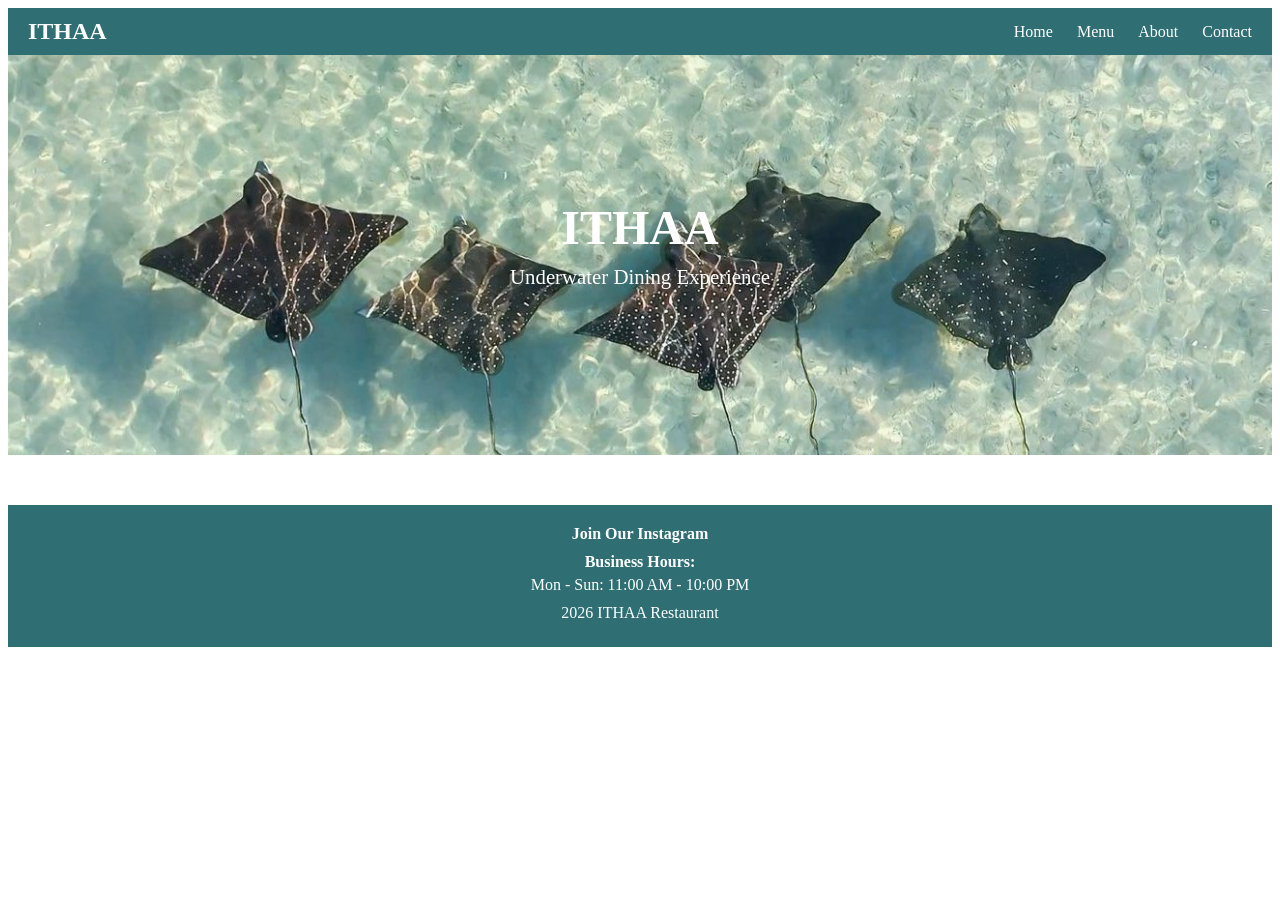
==== index.html @ c6758e7b "Rename homepage to index.html for GitHub Pages" ====
<!DOCTYPE html>
<html lang="en">
<head>
<meta charset="UTF-8">
<meta name="viewport" content="width=device-width, initial-scale=1.0">
<title>ITHAA Restaurant</title>
<link rel="stylesheet" href="style.css">
</head>
<body>

<header>
  <div class="logo">ITHAA</div>
  <nav>
    <a href="index.html">Home</a>
    <a href="menu.html">Menu</a>
    <a href="about.html">About</a>
    <a href="contact.html">Contact</a>
  </nav>
</header>

<section class="hero">
  <h1>ITHAA</h1>
  <p>Underwater Dining Experience</p>
</section>

</body>
</html>

<footer>
  <div class="footer-container">
    <div class="social">
      <a href="https://www.instagram.com/ithaa.undersea.restaurant/?igsh=MW04NWVudDg0dnZiag==" target="_blank">Join Our Instagram</a>
    </div>
    <div class="hours">
      <p><strong>Business Hours:</strong></p>
      <p>Mon - Sun: 11:00 AM - 10:00 PM</p>
    </div>
    <p class="copyright">2026 ITHAA Restaurant</p>
  </div>
</footer>
---- style.css ----
header {
    display: flex;
    justify-content: space-between;
    align-items: center;
    background-color: #2F6F73; 
    color: white;
    padding: 10px 20px;
}

header .logo {
    font-size: 1.5em;
    font-weight: bold;
}

header nav a {
    color: white;
    text-decoration: none;
    margin-left: 20px;
}

header nav a:hover {
    text-decoration: underline;
}


.hero {
    height: 400px; 
    background-image: url("images/hero.jpeg"); 
    background-size: cover;
    background-position: center;
    display: flex;
    flex-direction: column;
    justify-content: center;
    align-items: center;
    color: white;
    text-align: center;
}

.hero h1 {
    font-size: 3em;
    margin: 0;
}

.hero p {
    font-size: 1.3em;
    margin-top: 10px;
}


.menu-title {
    text-align: center;
    margin-top: 40px;
}

.menu-cards {
    display: flex;
    flex-wrap: wrap;
    justify-content: center;
    gap: 20px;
    width: 90%;
    margin: 40px auto;
}

.card {
    background-color: #f7f7f7;
    border-radius: 10px;
    overflow: hidden;
    width: 250px;
    text-align: center;
    box-shadow: 0 2px 8px rgba(0,0,0,0.2);
    transition: transform 0.3s;
}

.card:hover {
    transform: translateY(-5px);
}

.card img {
    width: 100%;
    height: 180px;
    object-fit: cover;
}

.card h3 {
    margin: 10px 0 5px 0;
    color: #2F6F73;
}

.card p {
    margin: 5px 10px;
}

.card .price {
    font-weight: bold;
    margin-bottom: 10px;
}


.gallery-title {
    text-align: center;
    margin-top: 30px;
    font-size: 2rem;
}

.slider {
    width: 80%;
    max-width: 800px;
    margin: 40px auto;
    overflow: hidden;
}

.slides {
    display: flex;
    width: 600%; /* 6 images */
    animation: slide 36s linear infinite; 
}

.slide {
    width: 100%;        
    height: 500px;      
    object-fit: cover;  
}


@keyframes slide {
    0%   { transform: translateX(0%); }
    16.66% { transform: translateX(-16.66%); }
    33.33% { transform: translateX(-33.33%); }
    50% { transform: translateX(-50%); }
    66.66% { transform: translateX(-66.66%); }
    83.33% { transform: translateX(-83.33%); }
    100% { transform: translateX(-100%); }
}


.about {
    width: 80%;
    max-width: 800px;
    margin: 50px auto;
    text-align: center;
}

.about h2 {
    font-size: 2rem;
    color: #2F6F73;
    margin-bottom: 20px;
}

.about p {
    font-size: 1.2rem;
    line-height: 1.6;
    color: #333;
}


.contact-title {
    text-align: center;
    margin-top: 40px;
    font-size: 2rem;
    color: #2F6F73;
}

.map-container {
    width: 80%;
    max-width: 800px;
    margin: 30px auto;
    border-radius: 10px;
    overflow: hidden;
}

.contact-form {
    width: 80%;
    max-width: 500px;
    margin: 30px auto 60px auto;
}

.contact-form form {
    display: flex;
    flex-direction: column;
}

.contact-form label {
    margin-bottom: 5px;
    font-weight: bold;
    color: #2F6F73;
}

.contact-form input,
.contact-form textarea {
    margin-bottom: 15px;
    padding: 10px;
    border: 1px solid #ccc;
    border-radius: 5px;
    font-size: 1rem;
}

.contact-form button {
    padding: 12px;
    background-color: #2F6F73;
    color: white;
    border: none;
    border-radius: 5px;
    font-size: 1rem;
    cursor: pointer;
}

.contact-form button:hover {
    background-color: #256161;
}


footer {
    background-color: #2F6F73;
    color: white;
    padding: 20px 0;
    text-align: center;
    margin-top: 50px;
}

.footer-container {
    width: 90%;
    max-width: 1000px;
    margin: 0 auto;
}

footer .social a {
    color: white;
    margin: 0 10px;
    text-decoration: none;
    font-weight: bold;
}

footer .social a:hover {
    text-decoration: underline;
}

footer .hours {
    margin: 10px 0;
}

footer p {
    margin: 5px 0;
}

/* MOBILE & TABLET RESPONSIVE DESIGN */
@media (max-width: 768px) {
   
    header {
        flex-direction: column;
        align-items: flex-start;
    }

    header nav {
        margin-top: 10px;
        width: 100%;
        display: flex;
        flex-direction: column; 
    }

    header nav a {
        margin: 5px 0;
    }

    .hero h1 {
        font-size: 2rem;
    }

    .hero p {
        font-size: 1rem;
    }

    .menu-table, .about, .slider, .contact-form, .map-container {
        width: 95%;
        margin: 20px auto;
    }

    .slide {
        height: 300px;
    }

    footer .footer-container {
        font-size: 0.9rem;
    }
}
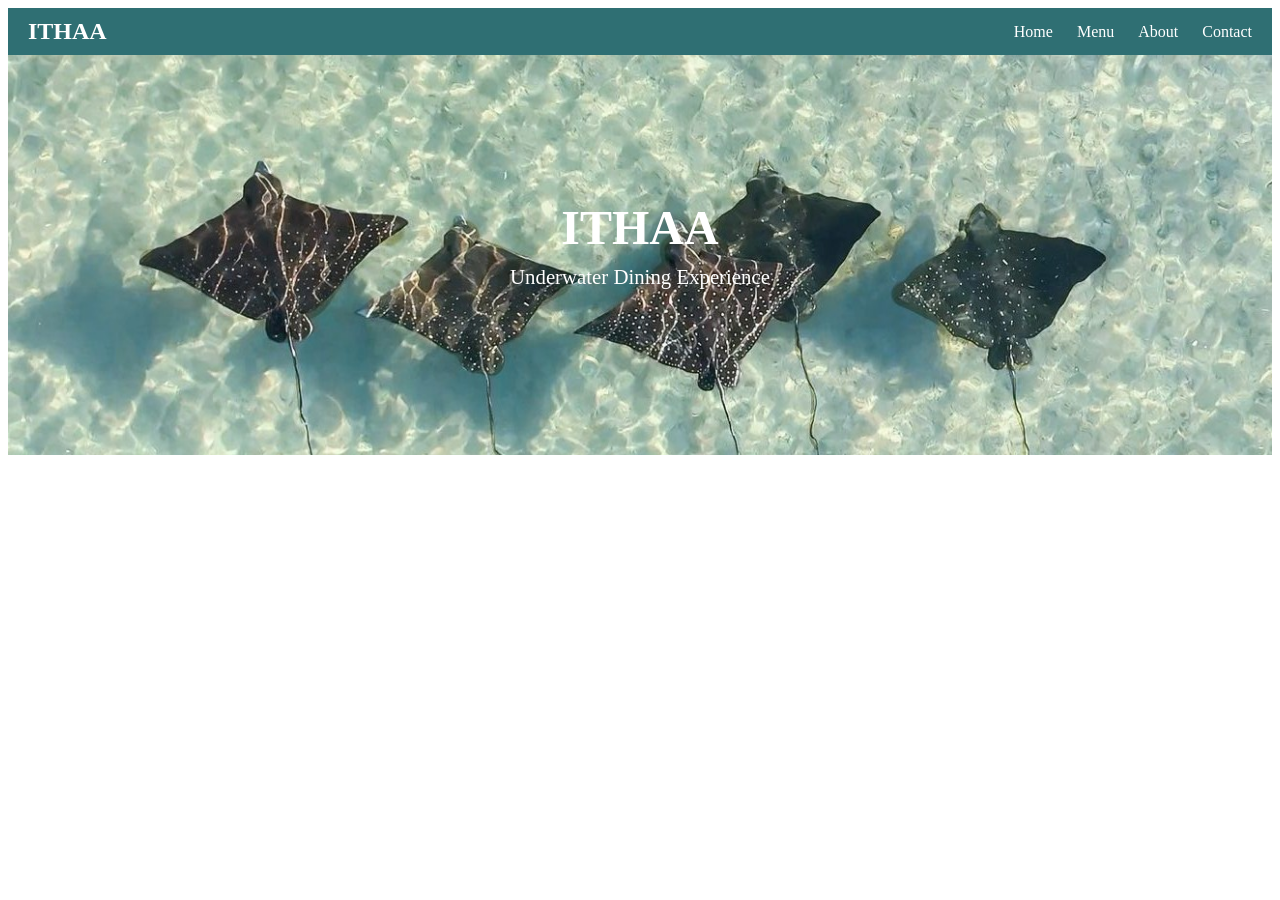
==== commit 0069f143: "added shopping cart + hamburger menu" ====
--- a/index.html
+++ b/index.html
@@ -10,7 +10,8 @@
 
 <header>
   <div class="logo">ITHAA</div>
-  <nav>
+  <div class="hamburger" onclick="toggleMenu()">☰</div>
+  <nav id="nav-links">
     <a href="index.html">Home</a>
     <a href="menu.html">Menu</a>
     <a href="about.html">About</a>
@@ -23,18 +24,6 @@
   <p>Underwater Dining Experience</p>
 </section>
 
+<script src="script.js"></script>
 </body>
-</html>
-
-<footer>
-  <div class="footer-container">
-    <div class="social">
-      <a href="https://www.instagram.com/ithaa.undersea.restaurant/?igsh=MW04NWVudDg0dnZiag==" target="_blank">Join Our Instagram</a>
-    </div>
-    <div class="hours">
-      <p><strong>Business Hours:</strong></p>
-      <p>Mon - Sun: 11:00 AM - 10:00 PM</p>
-    </div>
-    <p class="copyright">2026 ITHAA Restaurant</p>
-  </div>
-</footer>+</html>
--- a/style.css
+++ b/style.css
@@ -283,3 +283,63 @@
     }
 }
 
+.hamburger {
+    display: none;
+    font-size: 1.8rem;
+    cursor: pointer;
+}
+
+.cart-container {
+    width: 80%;
+    max-width: 500px;
+    margin: 30px auto;
+    background: #f7f7f7;
+    padding: 20px;
+    border-radius: 10px;
+    text-align: center;
+}
+
+.cart-item {
+    margin: 10px 0;
+}
+
+.cart-item button {
+    margin-left: 10px;
+    background-color: #2F6F73;
+    color: white;
+    border: none;
+    padding: 5px 8px;
+    border-radius: 5px;
+}
+
+@media (max-width: 768px) {
+
+    header {
+        flex-direction: row;
+        justify-content: space-between;
+        align-items: center;
+    }
+
+    .hamburger {
+        display: block;
+    }
+
+    #nav-links {
+        display: none;
+        flex-direction: column;
+        width: 100%;
+        background-color: #2F6F73;
+        position: absolute;
+        top: 60px;
+        left: 0;
+    }
+
+    #nav-links a {
+        padding: 10px;
+        border-top: 1px solid rgba(255,255,255,0.2);
+    }
+
+    #nav-links.show {
+        display: flex;
+    }
+}
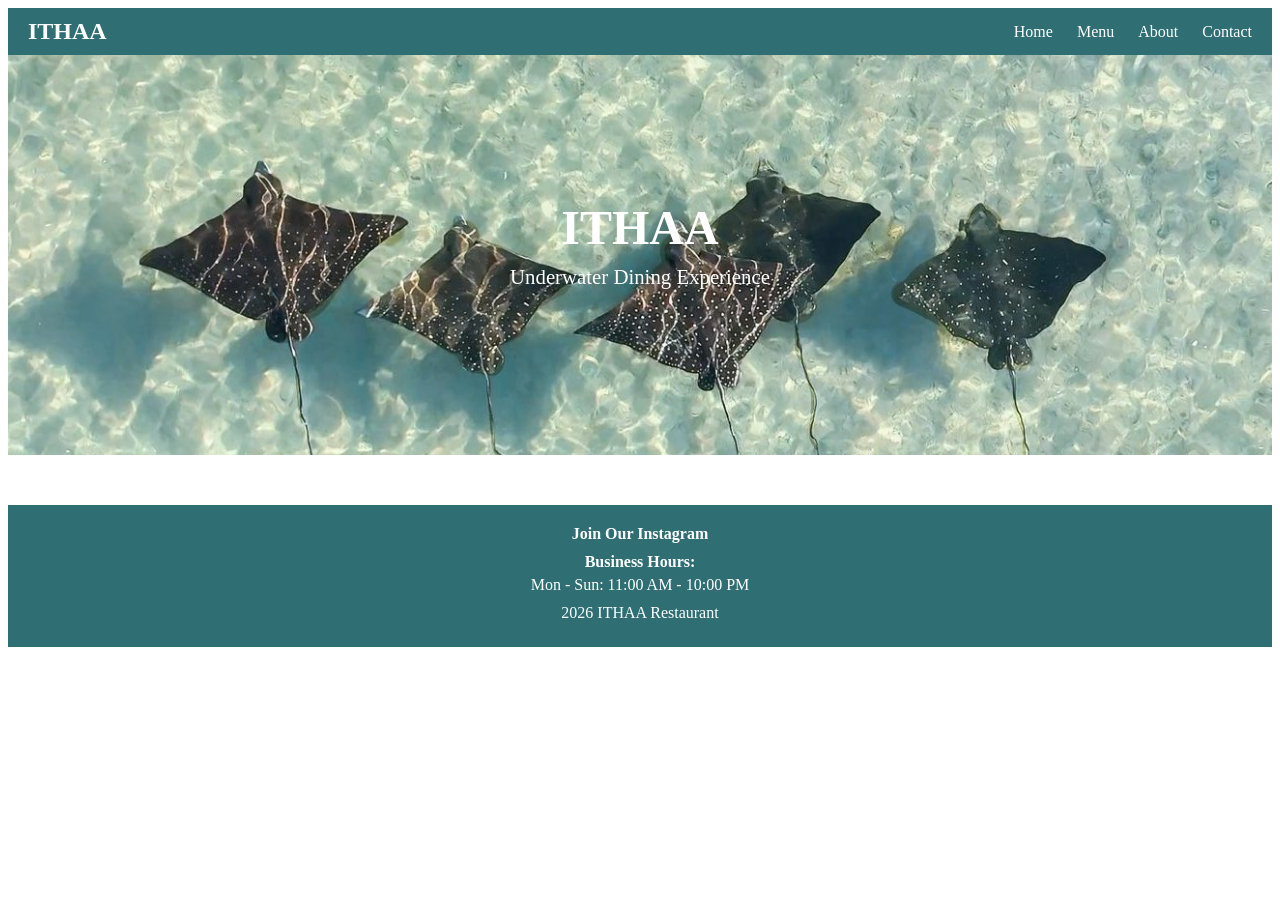
==== commit 35c77a51: "added shopping cart + hamburger menu" ====
--- a/index.html
+++ b/index.html
@@ -10,8 +10,7 @@
 
 <header>
   <div class="logo">ITHAA</div>
-  <div class="hamburger" onclick="toggleMenu()">☰</div>
-  <nav id="nav-links">
+  <nav>
     <a href="index.html">Home</a>
     <a href="menu.html">Menu</a>
     <a href="about.html">About</a>
@@ -24,6 +23,18 @@
   <p>Underwater Dining Experience</p>
 </section>
 
-<script src="script.js"></script>
 </body>
-</html>+</html>
+
+<footer>
+  <div class="footer-container">
+    <div class="social">
+      <a href="https://www.instagram.com/ithaa.undersea.restaurant/?igsh=MW04NWVudDg0dnZiag==" target="_blank">Join Our Instagram</a>
+    </div>
+    <div class="hours">
+      <p><strong>Business Hours:</strong></p>
+      <p>Mon - Sun: 11:00 AM - 10:00 PM</p>
+    </div>
+    <p class="copyright">2026 ITHAA Restaurant</p>
+  </div>
+</footer>
--- a/style.css
+++ b/style.css
@@ -283,63 +283,3 @@
     }
 }
 
-.hamburger {
-    display: none;
-    font-size: 1.8rem;
-    cursor: pointer;
-}
-
-.cart-container {
-    width: 80%;
-    max-width: 500px;
-    margin: 30px auto;
-    background: #f7f7f7;
-    padding: 20px;
-    border-radius: 10px;
-    text-align: center;
-}
-
-.cart-item {
-    margin: 10px 0;
-}
-
-.cart-item button {
-    margin-left: 10px;
-    background-color: #2F6F73;
-    color: white;
-    border: none;
-    padding: 5px 8px;
-    border-radius: 5px;
-}
-
-@media (max-width: 768px) {
-
-    header {
-        flex-direction: row;
-        justify-content: space-between;
-        align-items: center;
-    }
-
-    .hamburger {
-        display: block;
-    }
-
-    #nav-links {
-        display: none;
-        flex-direction: column;
-        width: 100%;
-        background-color: #2F6F73;
-        position: absolute;
-        top: 60px;
-        left: 0;
-    }
-
-    #nav-links a {
-        padding: 10px;
-        border-top: 1px solid rgba(255,255,255,0.2);
-    }
-
-    #nav-links.show {
-        display: flex;
-    }
-}
